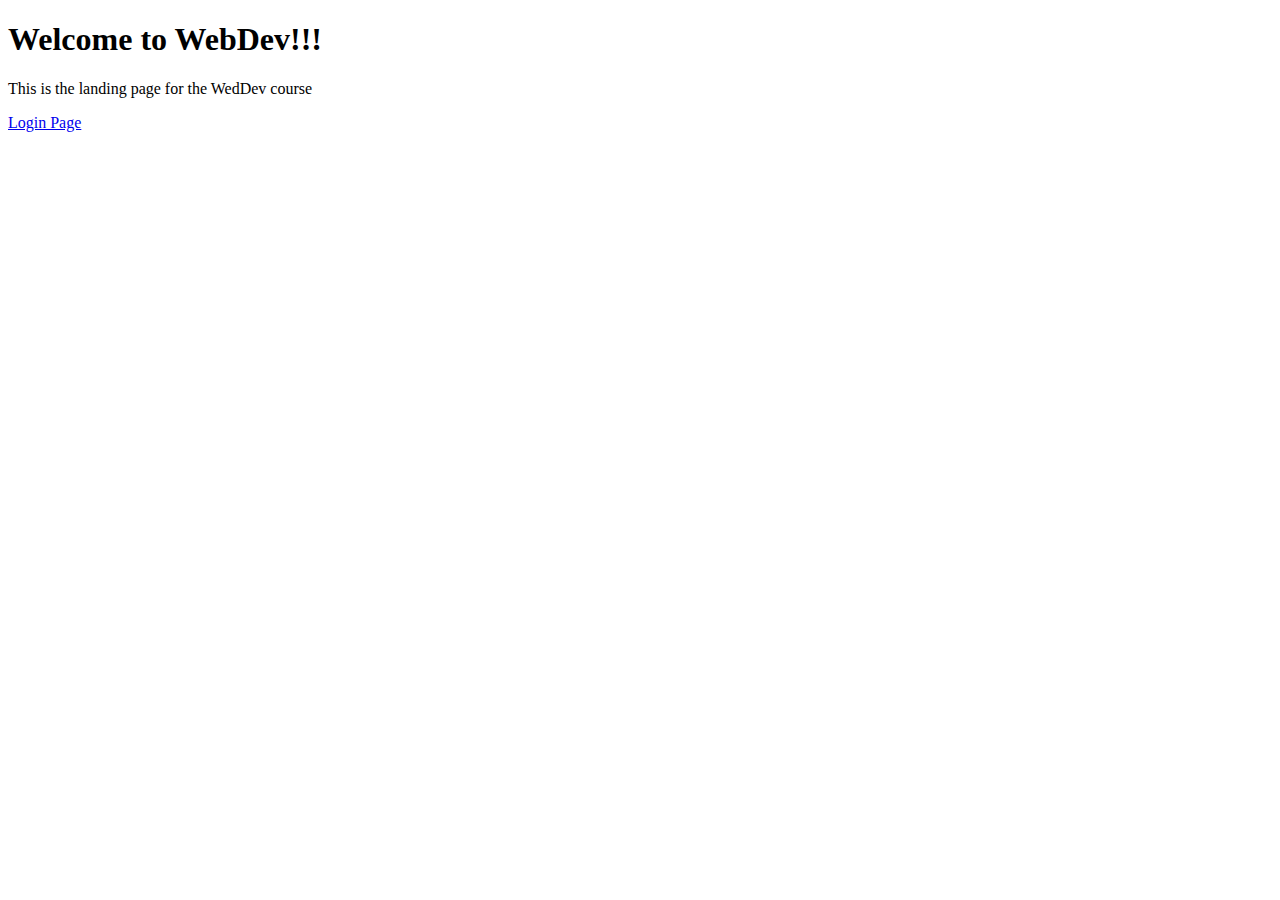
==== wbdv-sp21-02-panpancao-server-java/src/main/webapp/index.html @ a42c099d "Created login web page" ====
<!DOCTYPE html>
<html lang="en">
<head>
  <meta charset="UTF-8">
  <title>WebDev</title>
</head>
<body>
    <h1>
    Welcome to WebDev!!!
    </h1>

    <p>
    This is the landing page for the WedDev course
    </p>
    <a href="login/login.template.client.html">
    Login Page
    </a>
</body>
</html>
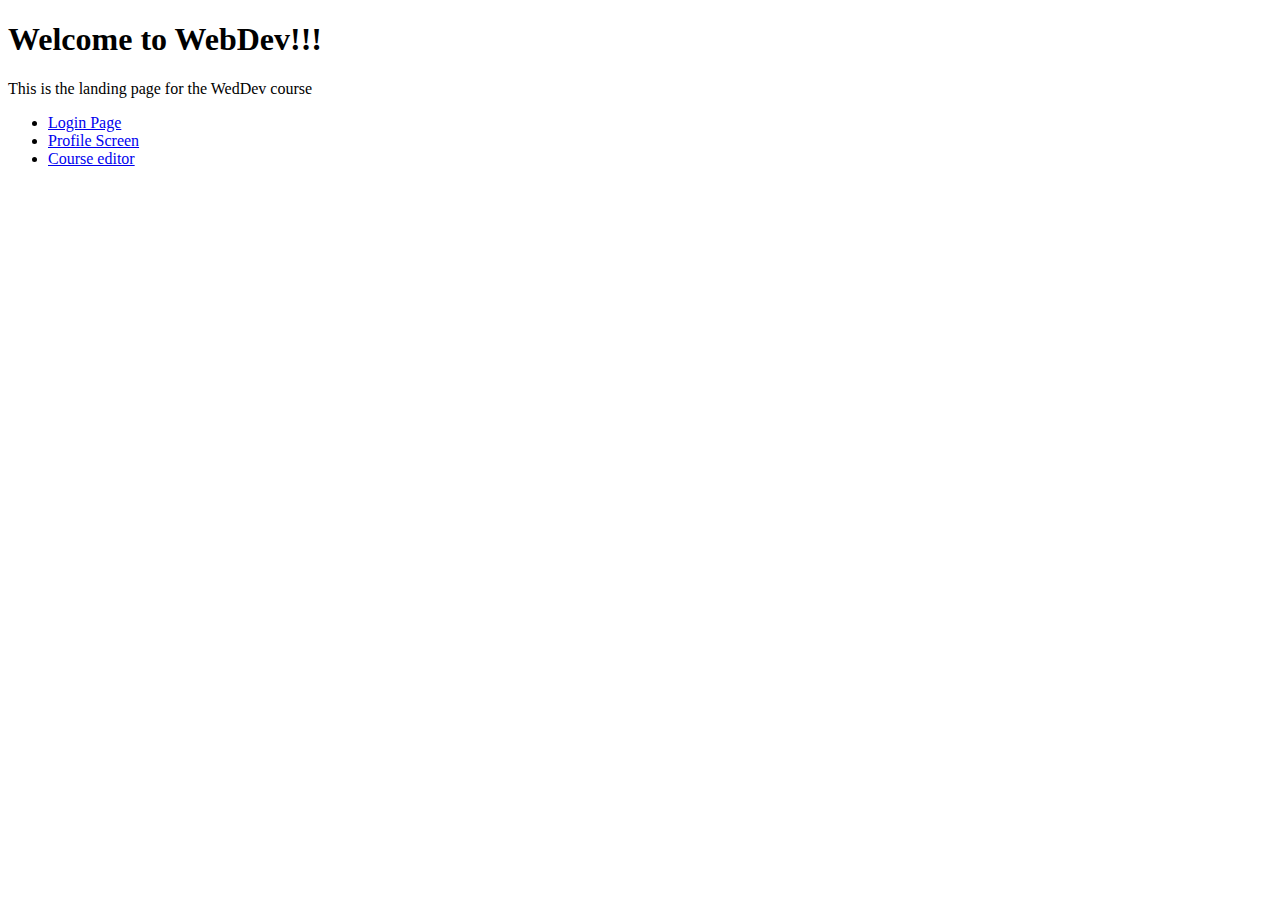
==== commit 4efa6ff1: "Created course editor web page" ====
--- a/wbdv-sp21-02-panpancao-server-java/src/main/webapp/index.html
+++ b/wbdv-sp21-02-panpancao-server-java/src/main/webapp/index.html
@@ -6,14 +6,32 @@
 </head>
 <body>
     <h1>
-    Welcome to WebDev!!!
+        Welcome to WebDev!!!
     </h1>
 
     <p>
-    This is the landing page for the WedDev course
+        This is the landing page for the WedDev course
     </p>
-    <a href="login/login.template.client.html">
-    Login Page
-    </a>
+
+
+    <ul> <!--unordered list-->
+        <li>
+        <a href="login/login.template.client.html">
+            Login Page
+        </a>
+        </li>
+        <li>
+        <a href="profile/profile.template.client.html">
+            Profile Screen
+        </a>
+        </li>
+        <li>
+            <a href="course-editor/course-editor.template.client.html">
+                Course editor
+            </a>
+        </li>
+    </ul>
+
+
 </body>
 </html>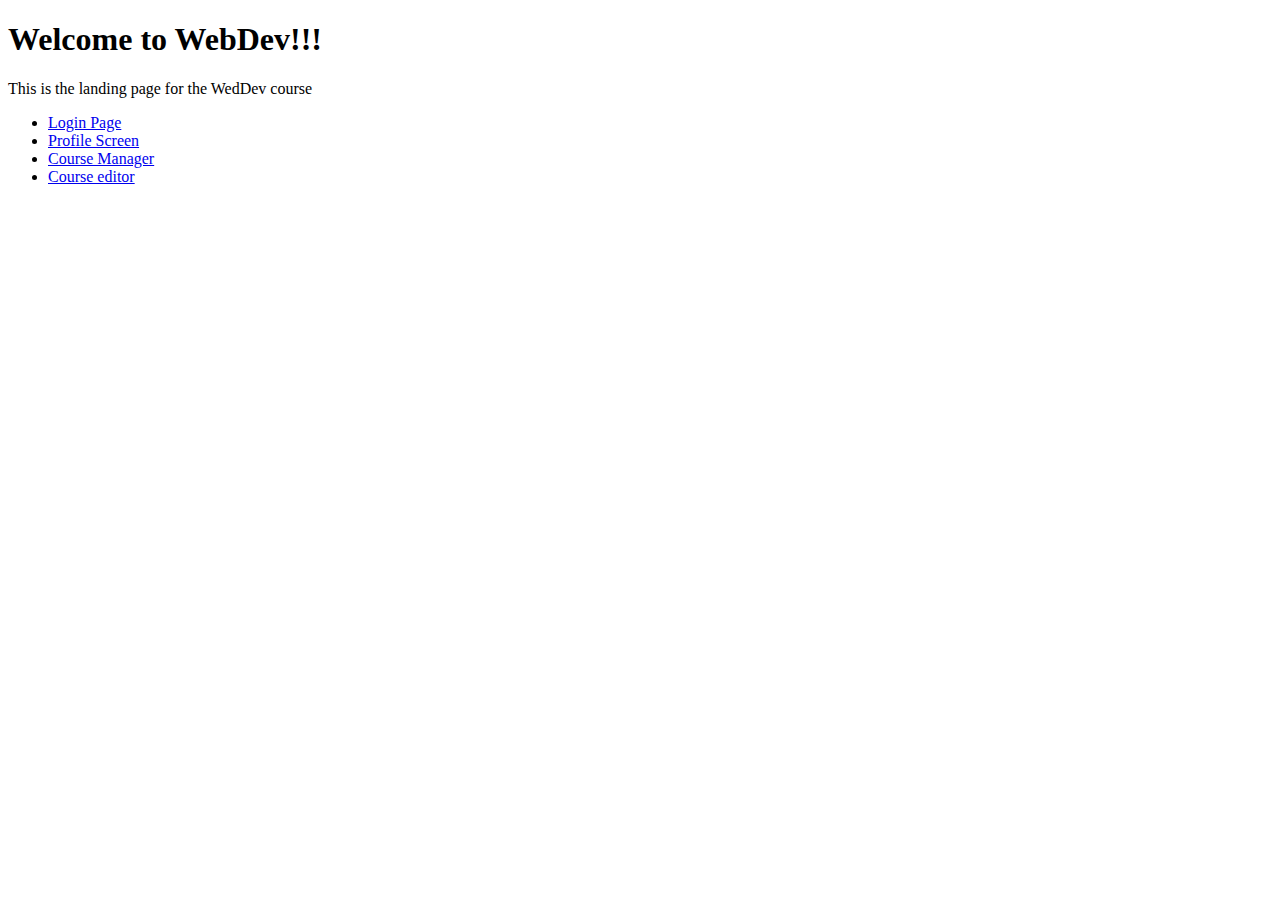
==== commit d4d24c19: "Created user homepage web page" ====
--- a/wbdv-sp21-02-panpancao-server-java/src/main/webapp/index.html
+++ b/wbdv-sp21-02-panpancao-server-java/src/main/webapp/index.html
@@ -13,7 +13,6 @@
         This is the landing page for the WedDev course
     </p>
 
-
     <ul> <!--unordered list-->
         <li>
         <a href="login/login.template.client.html">
@@ -26,6 +25,11 @@
         </a>
         </li>
         <li>
+            <a href="homepage/homepage.template.client.html">
+                Course Manager
+            </a>
+        </li>
+        <li>
             <a href="course-editor/course-editor.template.client.html">
                 Course editor
             </a>
